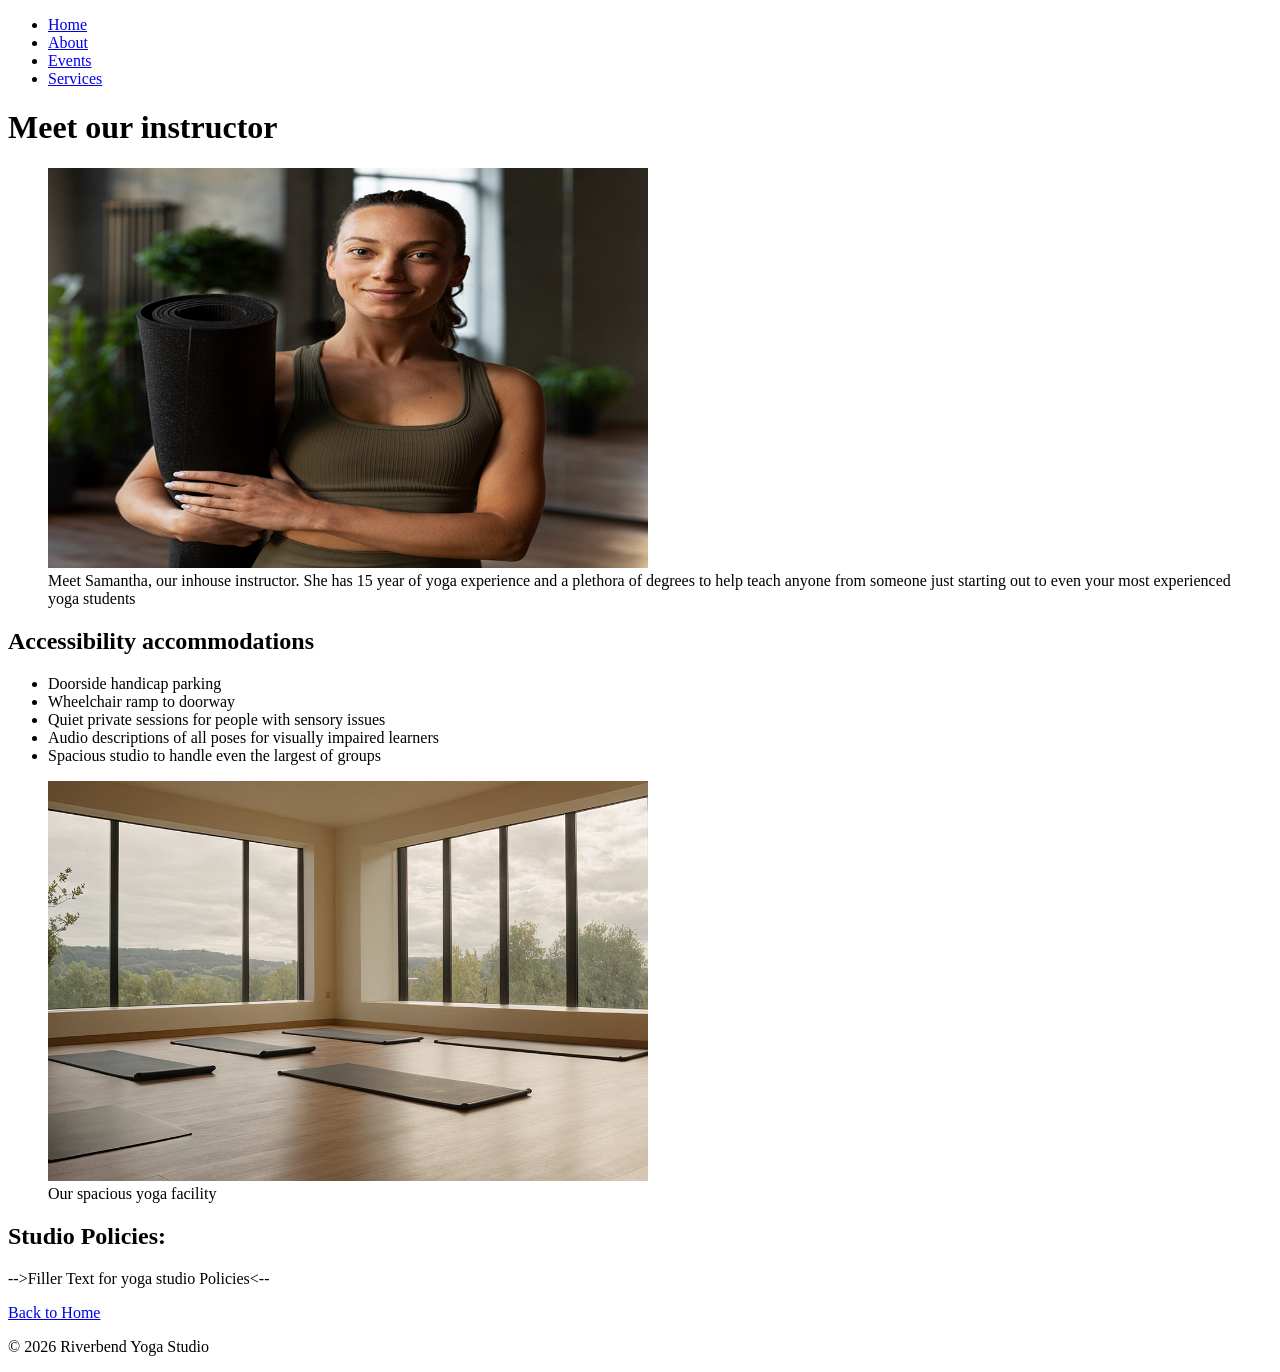
==== about.html @ 5ad5c176 "Pending changes exported from your codespace" ====
<!DOCTYPE html>
<html lang=en>
    <head>
        <meta charset="UTF-8">
        <title>About page</title>
    </head>
    <body>
        <header>
           <nav aria-label="primary">
                <ul>
                   <li><a href="index.html">Home</a></li>
                   <li><a href="about.html" aria-currents="page">About</a></li>
                   <li><a href="events.html">Events</a></li>
                   <li><a href="services.html">Services</a></li>
               </ul>
            </nav>
        </header>
        <main>
            <h1>Meet our instructor</h1>
            <figure>
            <img src="media/yoga-instructor_c.png"
                alt="female instructor Samantha"
                width="600"
                height="400">
                <figcaption>Meet Samantha, our inhouse instructor.
                    She has 15 year of yoga experience and a plethora of degrees to help teach anyone from someone 
                    just starting out to even your most experienced yoga students</figcaption>
                </figure>
                <h2>Accessibility accommodations</h2>
                <ul>
                    <li>Doorside handicap parking</li>
                    <li>Wheelchair ramp to doorway</li>
                    <li>Quiet private sessions for people with sensory issues</li>
                    <li>Audio descriptions of all poses for visually impaired learners</li>
                    <li>Spacious studio to handle even the largest of groups</li>
                </ul>
                <figure>
            <img src="media/yoga-studio_c.png"
                alt="Yoga studio "
                width="600"
                height="400">
                <figcaption>Our spacious yoga facility</figcaption>
                </figure>
                <h2><strong>Studio Policies:</strong></h2>
                <p>-->Filler Text for yoga studio Policies<--</p>
        </main>
        <footer>
            <nav aria-label="footer"></nav>
        <a href="index.html">Back to Home</a>
    </nav>
<p>&copy; 2026 Riverbend Yoga Studio</p>
        </footer>
    </body>
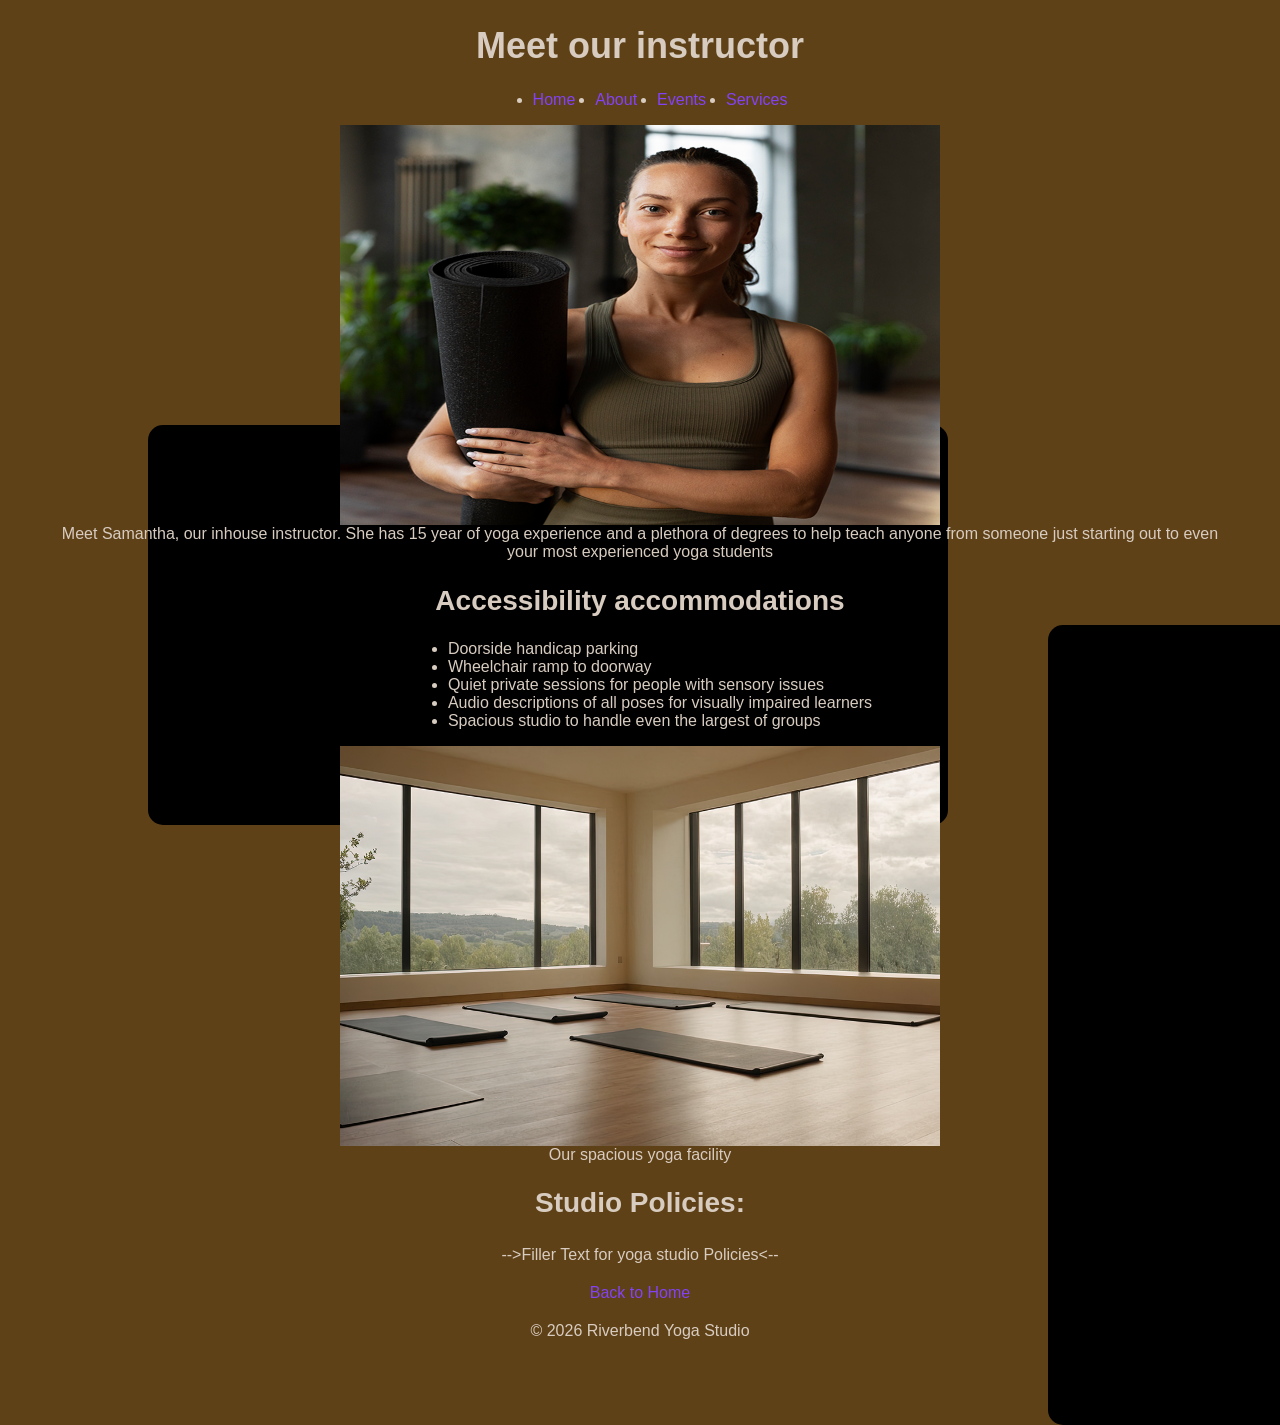
==== commit 2247ad68: "add-media" ====
--- a/about.html
+++ b/about.html
@@ -3,11 +3,16 @@
     <head>
         <meta charset="UTF-8">
         <title>About page</title>
+        <link rel="stylesheet" href="styles.css">
+   <link rel="preconnect" href="https://fonts.googleapis.com">
+<link rel="preconnect" href="https://fonts.gstatic.com" crossorigin>
+<link href="https://fonts.googleapis.com/css2?family=Libre+Caslon+Condensed:ital,wght@0,400..700;1,400..700&family=Noto+Sans:ital,wght@0,100..900;1,100..900&display=swap" rel="stylesheet">
     </head>
     <body>
+        <h1>Meet our instructor</h1>
         <header>
            <nav aria-label="primary">
-                <ul>
+                <ul class="nav-primary">
                    <li><a href="index.html">Home</a></li>
                    <li><a href="about.html" aria-currents="page">About</a></li>
                    <li><a href="events.html">Events</a></li>
@@ -16,13 +21,14 @@
             </nav>
         </header>
         <main>
-            <h1>Meet our instructor</h1>
             <figure>
-            <img src="media/yoga-instructor_c.png"
+        <div class="decor-box"></div>
+        <div class="decor-box-3"></div>
+            <img class="yoga-instructor" src="media/yoga-instructor_c.png"
                 alt="female instructor Samantha"
                 width="600"
                 height="400">
-                <figcaption>Meet Samantha, our inhouse instructor.
+                <figcaption class="yoga-instructor">Meet Samantha, our inhouse instructor.
                     She has 15 year of yoga experience and a plethora of degrees to help teach anyone from someone 
                     just starting out to even your most experienced yoga students</figcaption>
                 </figure>
@@ -35,16 +41,16 @@
                     <li>Spacious studio to handle even the largest of groups</li>
                 </ul>
                 <figure>
-            <img src="media/yoga-studio_c.png"
+            <img class="yoga-studio" src="media/yoga-studio_c.png"
                 alt="Yoga studio "
                 width="600"
                 height="400">
-                <figcaption>Our spacious yoga facility</figcaption>
+                <figcaption class="yoga-studio">Our spacious yoga facility</figcaption>
                 </figure>
                 <h2><strong>Studio Policies:</strong></h2>
                 <p>-->Filler Text for yoga studio Policies<--</p>
         </main>
-        <footer>
+        <footer class="footer">
             <nav aria-label="footer"></nav>
         <a href="index.html">Back to Home</a>
     </nav>
--- a/styles.css
+++ b/styles.css
@@ -0,0 +1,342 @@
+/*Global border box sizing*/
+*,
+*::before,
+*::after {
+box-sizing: border-box;
+}
+/*Background accessibility options*/
+:root {
+--bg-color: #ffffff;
+--text-color: #1a1a1a;
+}
+
+@media (prefers-color-scheme: dark) {
+:root {
+--bg-color: #1a1a1a;
+--text-color:#ffffff; 
+}
+
+}
+body {
+background-color: var(--bg-color);
+color: var(--text-color);
+}
+/*Font family declaration*/
+body {
+font-family: isometra, Arial, Helvetica, sans-serif;
+background-color: rgb(95, 65, 24);
+color: #d8ccc0;
+}
+/*figure section*/
+figure {
+    position: relative;
+}
+/*footer section*/
+.footer {
+text-align: center;
+}
+/*form section*/
+form {
+position: relative;
+z-index: 1;
+}
+/*Font section*/
+h1 {
+font-size: 36px;
+font-weight: 700;
+line-height: 1.2;
+text-align: center;
+position: relative;
+z-index: 2;
+}
+
+h2 {
+font-size: 28px;
+font-weight: 600;
+text-align: center;
+position: relative;
+z-index: 2;
+}
+
+h3 {
+font-size: 16px;
+font-weight: 400;
+line-height: 1.6;
+text-align: center;
+position: relative;
+z-index: 2;
+}
+
+p {
+font-size: 16px;
+font-weight: 400;
+line-height: 1.6;
+text-align: center;
+position: relative;
+z-index: 2;
+}
+
+/*Navigation section*/
+.nav-primary {
+display: flex;
+justify-content: center;
+flex-direction: row;
+gap:20px;
+}
+.nav-btt {
+display: flex;
+justify-content: center;
+flex-direction: row;
+margin: 20px;
+color: #8442f6;
+}
+
+a {
+text-decoration-line: none; 
+}
+
+a:link {
+color: #8442f6;
+}
+
+a:visited {
+color: #eeb676;
+}
+
+a:hover {
+color: #eeb676;
+}
+
+a:focus {
+color: #004499;
+outline: 2px solid #004499;
+}
+
+a:active {
+color: #bdb602;
+}
+
+/*Yoga studio logo section*/
+.yoga-logo {
+width: 600px;
+display: block;
+margin-left: auto;
+margin-right: auto;
+position: relative;
+z-index: 1;
+}
+/*Audio player section*/
+.audio {
+display: flex;
+justify-content: center;
+align-items: center;
+opacity: 0.5;
+position: relative;
+z-index: 2;
+}
+/* UL section*/
+ul {
+display: table;
+margin: 0 auto;
+text-align: left;
+position: relative;
+z-index: 2;
+}
+/* OL section*/
+ol {
+display: table;
+margin: 0 auto;
+text-align: left;
+position: relative;
+z-index: 2;
+}
+/*Lotus crane pose png*/
+.lc-pose {
+display: block;
+max-width: 100%;
+margin-left: auto;
+margin-right: auto;
+position: relative;
+z-index: 2;
+}
+
+.decor-box{
+display: none;
+}
+
+.decor-box-2{
+display: none;
+}
+
+.decor-box-3{
+display: none;
+}
+
+@media (min-width: 768px) {
+.decor-box {
+display: flex;
+}
+.decor-box-2 {
+display: flex;
+}
+.decor-box-3 {
+display: flex;
+}
+
+.decor-box-s {
+display: flex;
+}
+}
+
+/*About page*/
+figure {
+position: relative;
+}
+figcaption {
+text-align: center;
+}
+
+/*yoga-instructor-png*/
+.yoga-instructor {
+display: block;
+max-width: 100%;
+margin-left: auto;
+margin-right: auto;
+position: relative;
+z-index: 2;
+}
+
+/*yoga-studio-png*/
+.yoga-studio {
+display: block;
+max-width: 100%;
+margin-left: auto;
+margin-right: auto;
+position: relative;
+z-index: 2;
+}
+
+/*decoration boxes*/
+.decor-box {
+width: 400px;
+height: 800px;
+display: block;
+background-color: black;
+border: 3px black;
+border-radius: 15px;
+position: absolute;
+top: 500px;
+left: 1000px;
+z-index: 1;
+}
+
+.decor-box-2 {
+width: 800px;
+height: 400px;
+display: block;
+background-color: black;
+border: 3px black;
+border-radius: 15px;
+position: absolute;
+top: 1600px;
+left: 150px;
+z-index: 1;
+}
+
+.decor-box-3 {
+width: 800px;
+height: 400px;
+display: block;
+background-color: black;
+border: 3px black;
+border-radius: 15px;
+position: absolute;
+top: 300px;
+left: 100px;
+z-index: 1;
+}
+
+/*events page*/
+
+/*yoga-workshop-png*/
+.yoga-workshop {
+display: block;
+max-width: 100%;
+margin-left: auto;
+margin-right: auto;
+position: relative;
+z-index: 2;
+}
+/*form section*/
+.form-p {
+text-align: left;
+}
+
+.fieldset {
+background-color: black;
+max-width: 500px;
+margin-left: auto;
+margin-right: auto;
+padding: 20px;
+box-sizing: borderbox;
+}
+
+/*textera section*/
+.textera {
+display: block;
+max-width: 500px;
+margin-left: auto;
+margin-right: auto;
+padding: 20px;
+box-sizing: border-box;
+}
+
+/*textera comments label*/
+.label {
+display: block;
+text-align: center;
+}
+
+/*submit button*/
+.submit {
+display: block;
+margin-left: auto;
+margin-right: auto;
+padding: 12px 24px;
+font-size: 16px;
+min-height: 44px;
+min-width: 44px;
+}
+
+/*services page*/
+
+/*fieldset*/
+.fieldset-2 {
+max-width: 500px;
+margin-left: auto;
+margin-right: auto;
+padding: 20px;
+box-sizing: borderbox;
+z-index: 2;
+position: relative;
+}
+
+.decor-box-s {
+width: 400px;
+height: 525px;
+display: block;
+background-color: black;
+border: 3px black;
+border-radius: 15px;
+position: absolute;
+top: 500px;
+left: 1000px;
+z-index: 1;
+}
+
+/*ul section*/
+.ul {
+list-style-position: inside;
+text-align: center;
+z-index: 2;
+}
